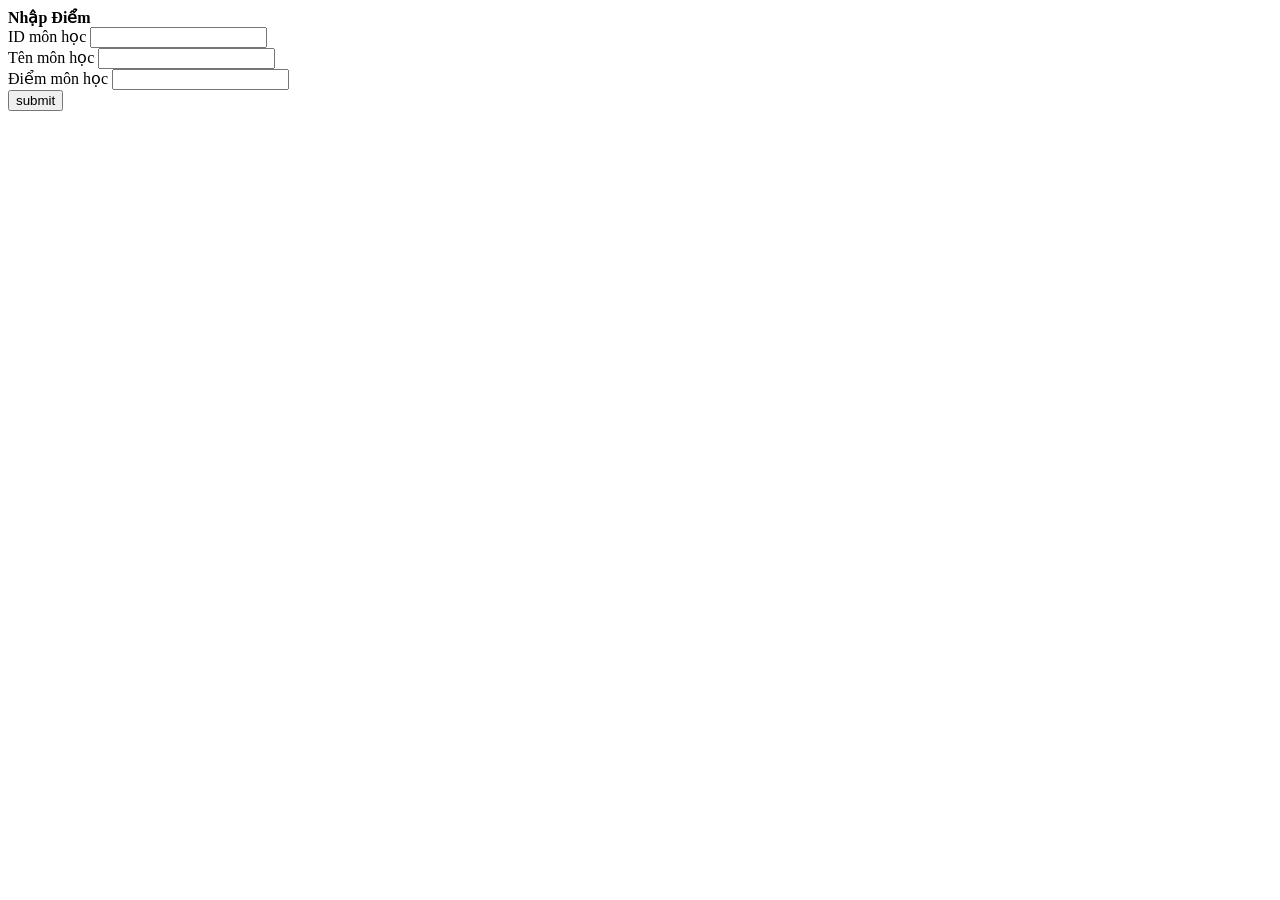
==== W4.html @ d5e5545e "add" ====
<!doctype html>
<html lang="en">
  <head>
    <meta charset="UTF-8" />
    <meta name="viewport" content="width=device-width, initial-scale=1.0" />
    <title>Week 4</title>
    <link
      rel="stylesheet"
      href="C:\Users\Giang Hoang Son\OneDrive\Desktop\Web Design and Programming\html\W4css.css"
    />
  </head>
  <body>
    <header>
        <strong>Nhập Điểm</strong>
    </header>
    <main>
      <form id="subjects">
        <div>
          <label for="subID">ID môn học</label>
          <input type="number" name="id_mon_hoc" id="subID" />
        </div>
        <div>
          <label for="subname">Tên môn học</label>
          <input type="text" name="ten_mon_hoc" id="subname" />
        </div>
        <div>
          <label for="subscore">Điểm môn học</label>
          <input type="number" name="diem_mon_hoc" id="subscore" />
        </div>

        <button type="submit">submit</button>
      </form>
    </main>
    <script src="C:\Users\Giang Hoang Son\OneDrive\Desktop\Web Design and Programming\html\W4js.js"></script>
  </body>
</html>
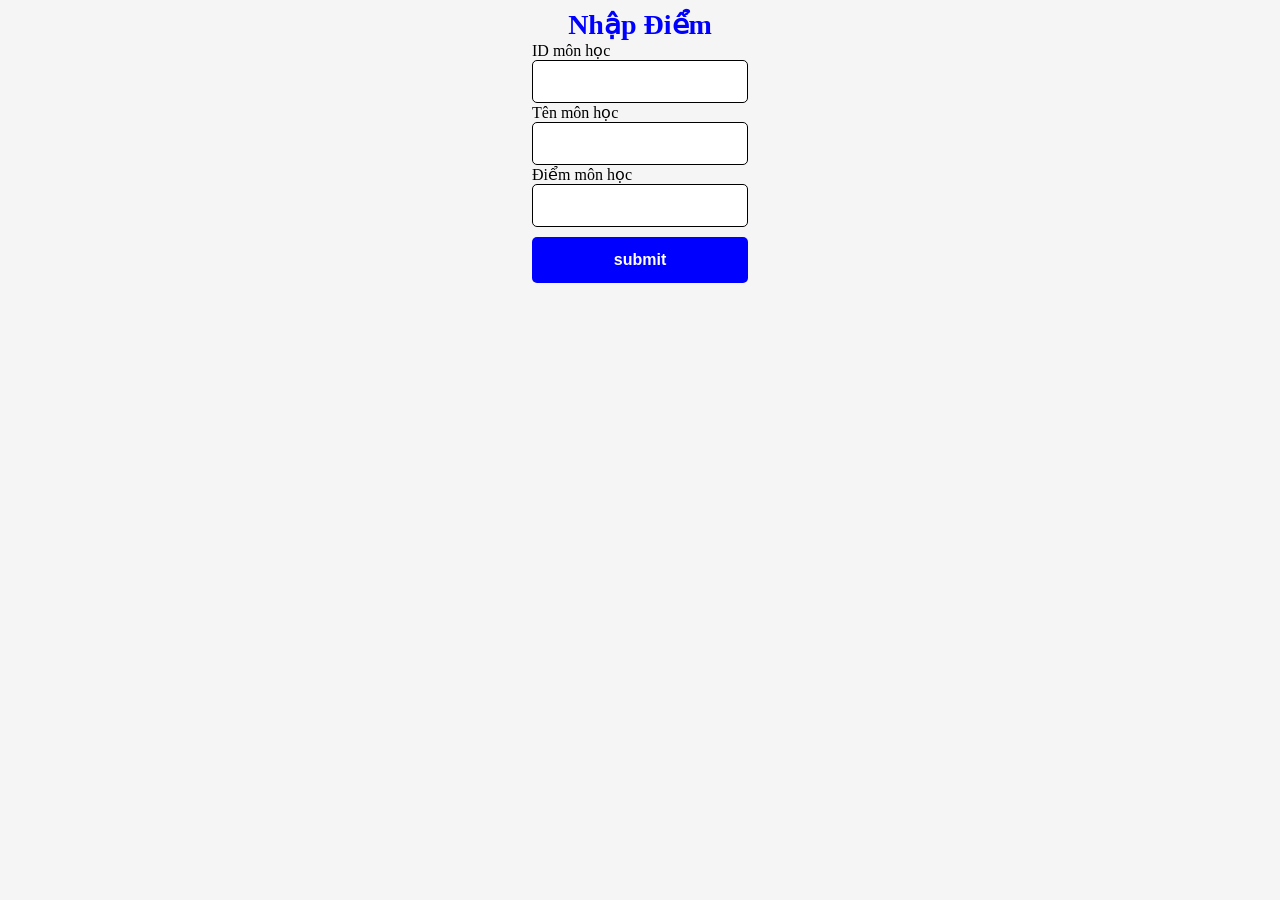
==== commit 762b1753: "add" ====
--- a/W4.html
+++ b/W4.html
@@ -6,7 +6,7 @@
     <title>Week 4</title>
     <link
       rel="stylesheet"
-      href="C:\Users\Giang Hoang Son\OneDrive\Desktop\Web Design and Programming\html\W4css.css"
+      href="./W4css.css"
     />
   </head>
   <body>
@@ -31,6 +31,6 @@
         <button type="submit">submit</button>
       </form>
     </main>
-    <script src="C:\Users\Giang Hoang Son\OneDrive\Desktop\Web Design and Programming\html\W4js.js"></script>
+    <script src="W4js.js"></script>
   </body>
 </html>
--- a/W4css.css
+++ b/W4css.css
@@ -0,0 +1,45 @@
+
+* {
+    box-sizing: border-box;
+}
+
+body {
+    background-color: whitesmoke;
+    color: black;
+    display: flex;
+    flex-direction: column;
+    align-items: center;
+    justify-content: center;
+}
+
+header {
+    font-size: 28px;
+    color: blue;
+}
+
+label {
+    display: flex;
+    color: black;
+}
+
+input[type="text"],
+input[type="number"] {
+    width: 100%;
+    padding: 12px;
+    border: 1px solid black;
+    border-radius: 5px;
+    font-size: 15px;
+}
+
+button[type="submit"] {
+    width: 100%;
+    padding: 14px;
+    margin-top: 10px;
+    background-color: blue;
+    color: white;
+    border: none;
+    border-radius: 5px;
+    font-size: 16px;
+    font-weight: bold;
+    cursor: pointer;
+}
